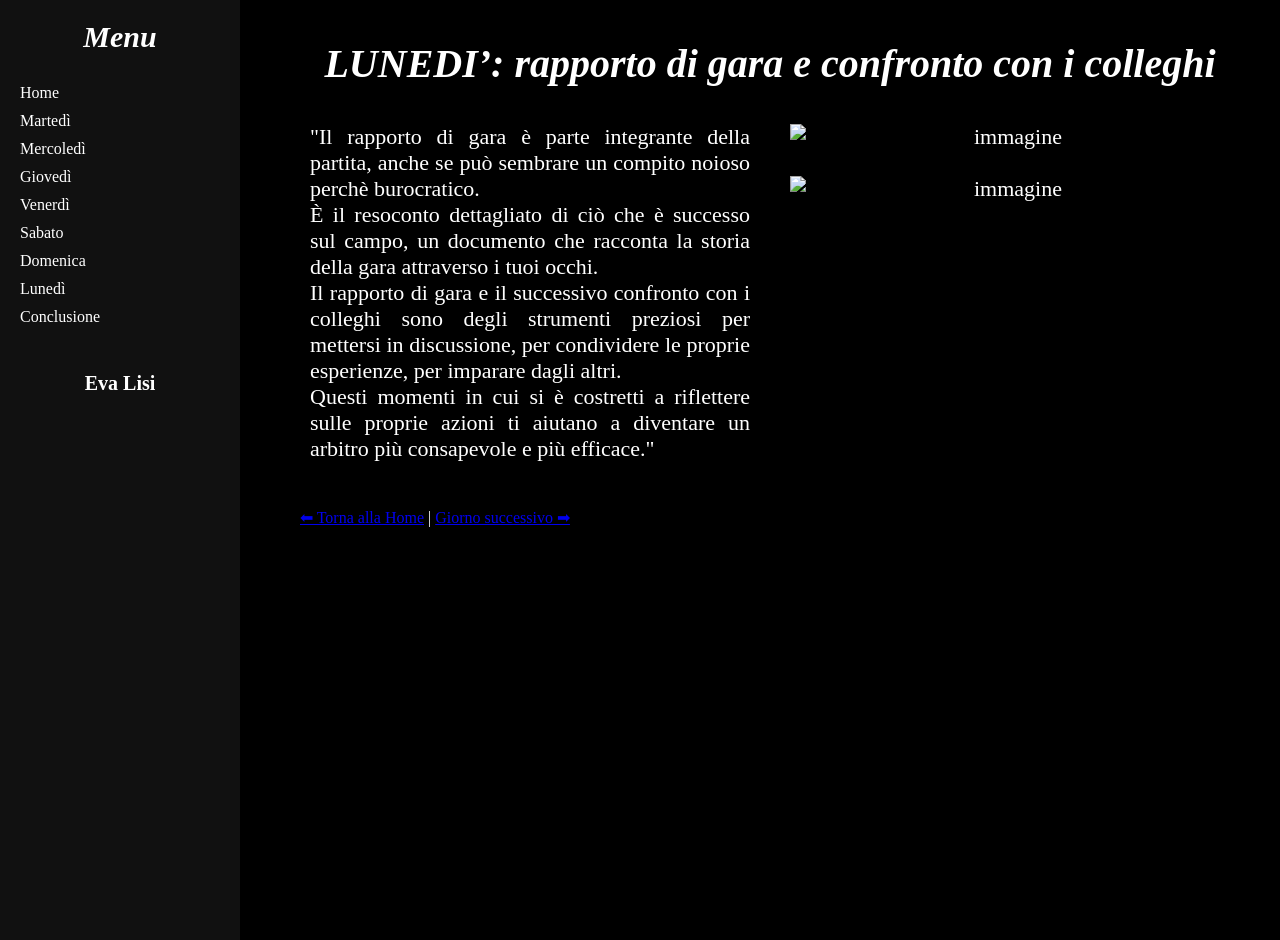
==== lunedi.html @ 6dd335ec "Add files via upload" ====
<!DOCTYPE html>
<html lang="it">
<head>
    <meta charset="UTF-8">
    <title>Lunedì</title>
    <link rel="stylesheet" href="style.css">
</head>
<body>

<div class="container">

    <div class="sidebar">
        <h3>Menu</h3>
        <a href="index.html">Home</a>
        <a href="martedi.html">Martedì</a>
        <a href="mercoledi.html">Mercoledì</a>
        <a href="giovedi.html">Giovedì</a>
        <a href="venerdi.html">Venerdì</a>
        <a href="sabato.html">Sabato</a>
        <a href="domenica.html">Domenica</a>
        <a href="lunedi.html">Lunedì</a>
		<a href="conclusione.html">Conclusione</a>
		<br><br>
		<h5>Eva Lisi</h5>
    </div>

    <div class="content">
        <h1>LUNEDI’: rapporto di gara e confronto con i colleghi</h1>
		<div class="container">
		  <div class="colonna">"Il rapporto di gara è parte integrante della partita, anche se può sembrare un compito noioso perchè burocratico.<br> 
È il resoconto dettagliato di ciò che è successo sul campo, un documento che racconta la storia della gara attraverso i tuoi occhi.<br>
Il rapporto di gara e il successivo confronto con i colleghi sono degli strumenti preziosi per mettersi in discussione, per condividere le proprie esperienze, per imparare dagli altri.<br>
Questi momenti in cui si è costretti a riflettere sulle proprie azioni ti aiutano a diventare un arbitro più consapevole e più efficace."<br>



		</div>
		  <div class="colonna">
					<div style="text-align:center">
						<img class="img-colonna" src="foto/slide12.jpeg" alt="immagine">
					</div>
					<br>
					<div style="text-align:center">
						<img class="img-colonna" src="foto/slide12b.jpeg" alt="immagine">
					</div>
			</div>
			</div>
        <br><br>

        <a href="index.html">⬅ Torna alla Home</a> |
        <a href="conclusioni.html">Giorno successivo ➡</a>
    </div>

</div>


</body>
</html>
---- style.css ----
body {
    margin: 0;
    font-family: avantGarde-book;
    background-color: black;
    color: white;
}

.container {
    display: flex;
}

/* Menu laterale */
.sidebar {
    width: 200px;
    background-color: #111;
    padding: 20px;
    height: 100vh;
}

.sidebar a {
    display: block;
    color: white;
    text-decoration: none;
    margin: 10px 0;
}

.sidebar a:hover {
    text-decoration: underline;
}

/* Contenuto */
.content {
    flex: 1;
    padding: 40px;
}

/* Titoli */
h1, h2 {
    margin-top: 0;
	text-align:center; 
	font-size:40px; 
	font-style:italic;
	font-family: playfair display;
}
h3 {
    margin-top: 0;
	text-align:center; 
	font-size:30px; 
	font-style:italic;
	font-family: playfair display;
}
h4 {
    margin-top: 0;
	text-align:center; 
	font-size:50px; 
	font-style:italic;
	font-family: playfair display;
}
/* Immagini */
img {
    max-width: 50%;
    margin: 0 auto;
}
.container {
    display: flex; /* Attiva il layout a colonne */
    gap: 20px;     /* Spazio tra le colonne */
  }
  .colonna {
    flex: 1;       /* Entrambe le colonne occupano lo stesso spazio */
    padding: 10px;
	font-size: 22px;
	text-align: justify;
  }
  .img-colonna{
	  max-width:100%;
	  height: auto;
	  display: block;
  }
.img-colonna-r{
	  max-width:100%;
	  height: auto;
	  object-fit: cover;
	  border-radius: 20px;
	  transition: transform 0.3s ease;
  }
.img-titolo-r{
	  max-width:60%;
	  height: auto;
	  object-fit: cover;
	  border-radius: 20px;
	  transition: transform 0.3s ease;
  }
h5 {
    margin-top: 0;
	text-align:center; 
	font-size:20px; 
	font-family: papyrus;
}
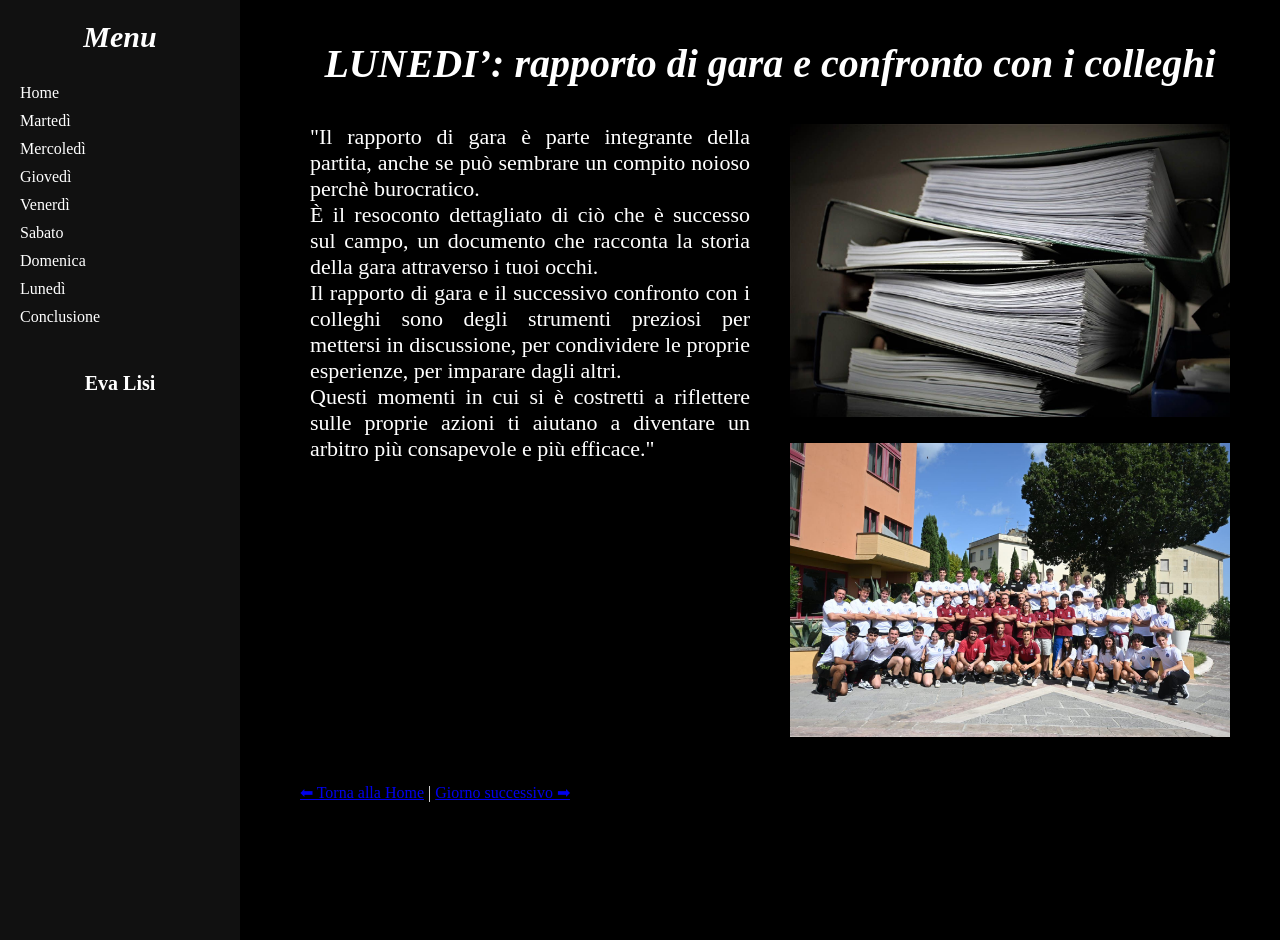
==== commit affaf160: "Update lunedi.html" ====
--- a/lunedi.html
+++ b/lunedi.html
@@ -48,11 +48,11 @@
         <br><br>
 
         <a href="index.html">⬅ Torna alla Home</a> |
-        <a href="conclusioni.html">Giorno successivo ➡</a>
+        <a href="conclusione.html">Giorno successivo ➡</a>
     </div>
 
 </div>
 
 
 </body>
-</html>+</html>
